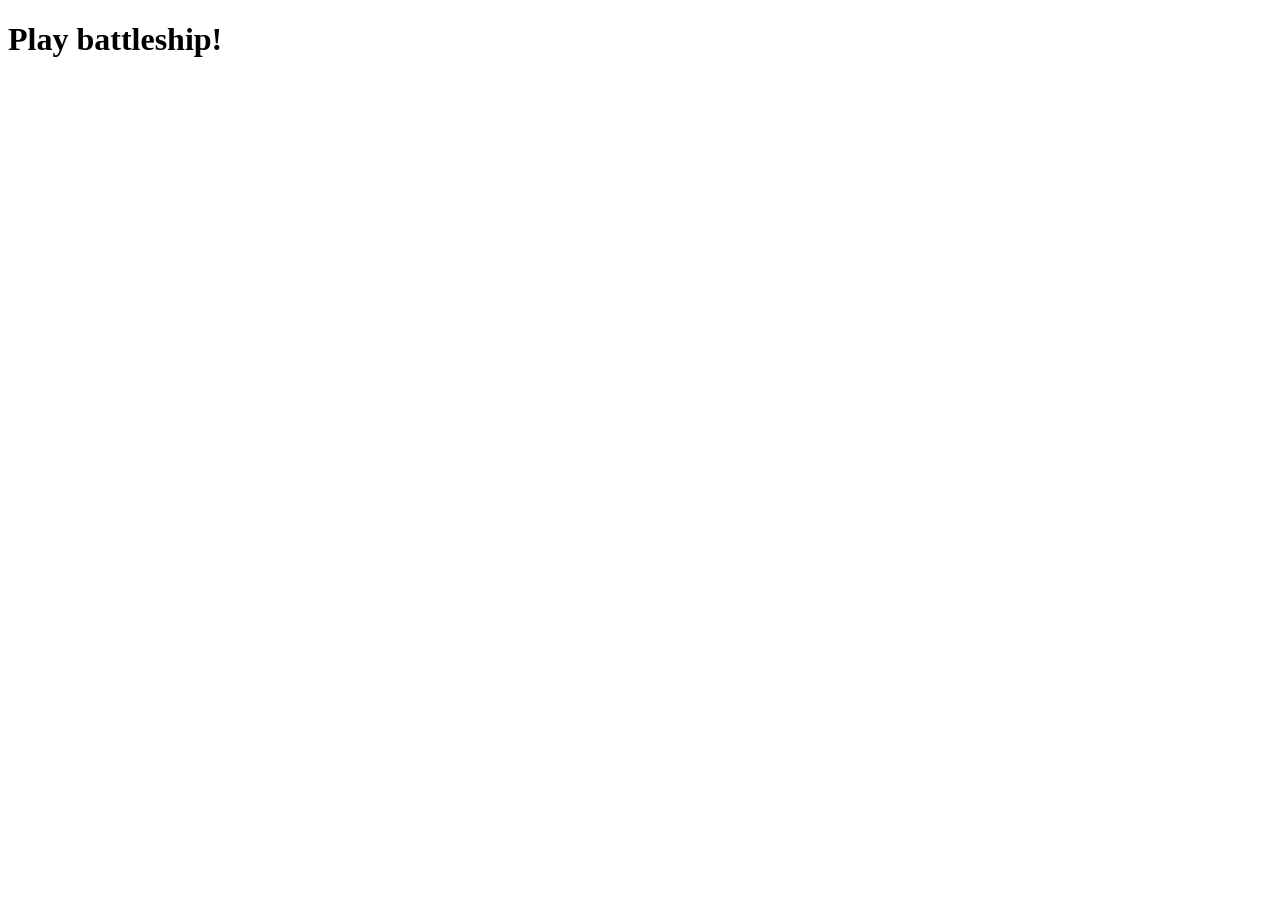
==== index.html @ dc6cde5c "BattleShip HTML Index Added Chapter 2" ====
<!doctype html>
<html lang="en">

<head>
<meta charset="utf-8">
<title>Battleship</title>
</head>

<body>

<h1>Play battleship!</h1>
<div id="results"></div>

<script src="battleship.js"></script>

</body>

</html>
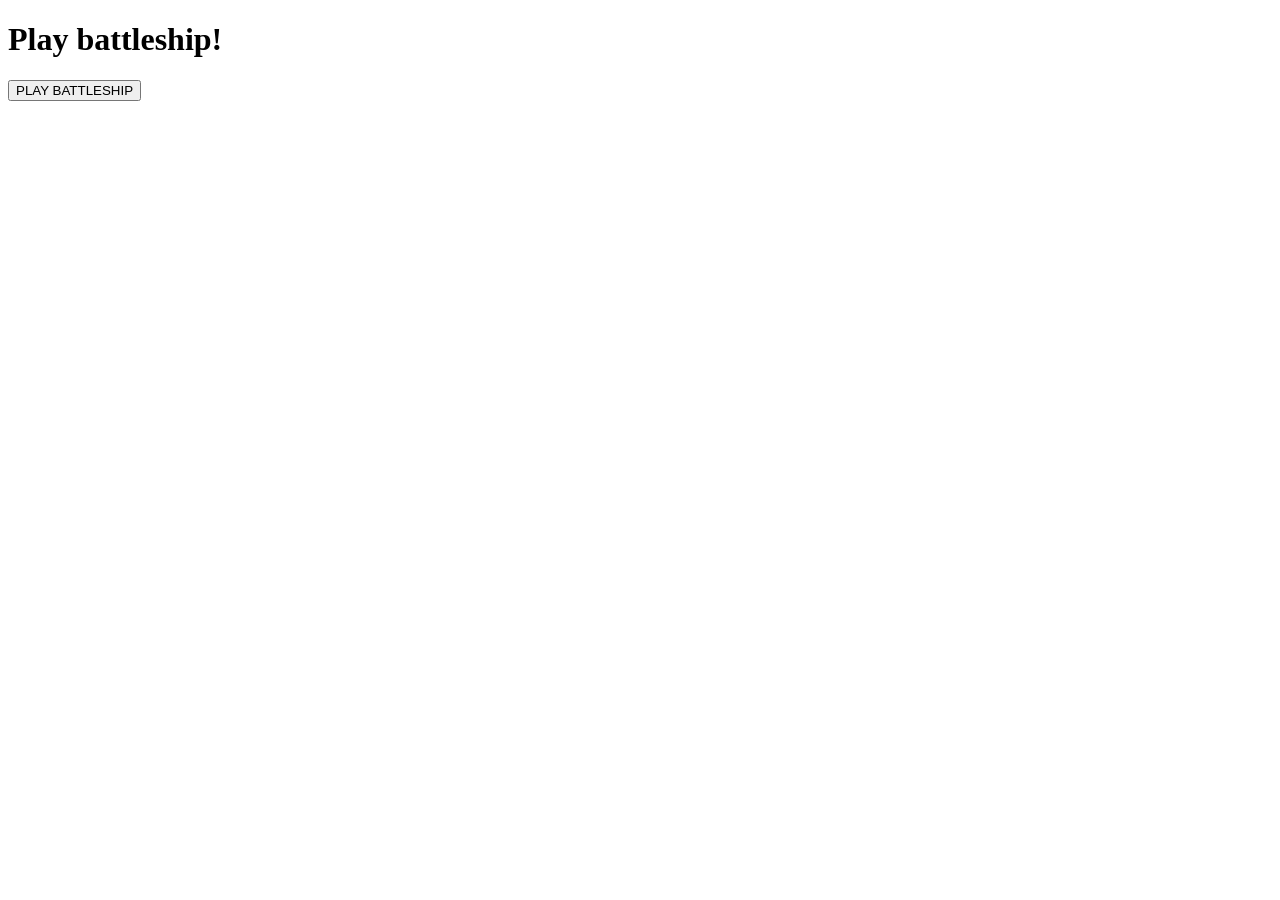
==== commit 12403ad3: "Testing Button and Using a Function To Launch Game" ====
--- a/index.html
+++ b/index.html
@@ -4,14 +4,21 @@
 <head>
 <meta charset="utf-8">
 <title>Battleship</title>
+<!--set link to script file -->
+<script src ="Scripts/battleship.js"></script>
+        
+<!--href sets lin to style within style folder -->
+<link rel="stylesheet" type="text/css" href="Styles/main.css"> 
+        
 </head>
 
 <body>
 
 <h1>Play battleship!</h1>
 <div id="results"></div>
-
-<script src="battleship.js"></script>
+<!--Webpage button -->
+<button onclick="BBGAME();">PLAY BATTLESHIP</button>
+<!-- Old Setting <script src="battleship.js"></script> !-->
 
 </body>
 
